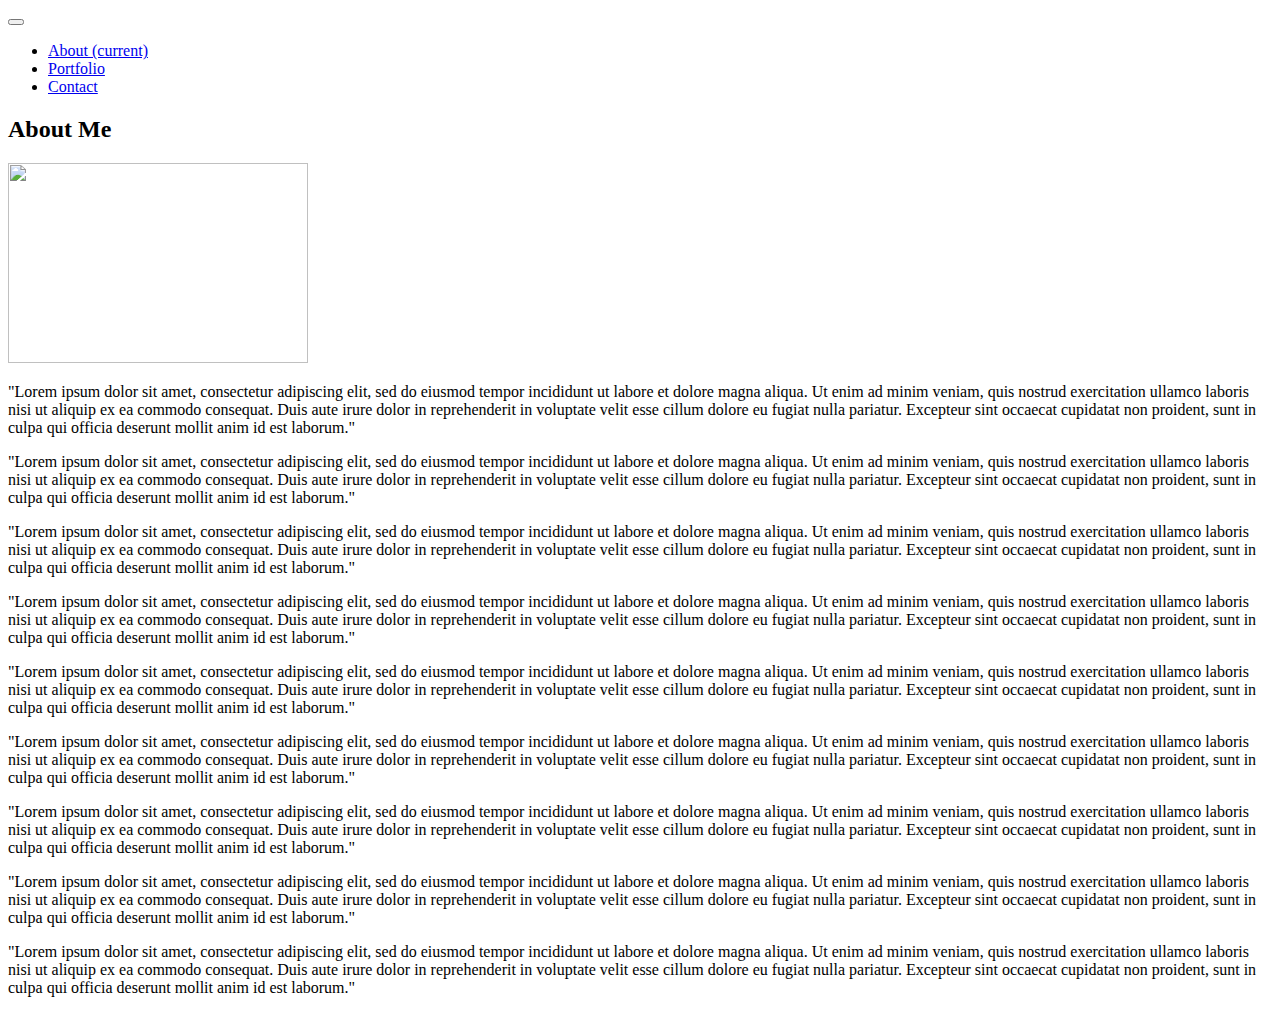
==== index.html @ e4ef267c "bootstrap.io" ====
<!DOCTYPE html>
<html lang="en-us">

<head>
  <meta charset="UTF-8">
  <title>Nicholas Wells Portfolio</title>
  <link rel="stylesheet" href="https://stackpath.bootstrapcdn.com/bootstrap/4.1.1/css/bootstrap.min.css" integrity="sha384-WskhaSGFgHYWDcbwN70/dfYBj47jz9qbsMId/iRN3ewGhXQFZCSftd1LZCfmhktB"
    crossorigin="anonymous">
</head>

<header>

  <nav class="navbar navbar-expand-lg navbar-light bg-light">
    <a class="navbar-brand" href="#"></a>
    <button class="navbar-toggler" type="button" data-toggle="collapse" data-target="#navbarNav" aria-controls="navbarNav" aria-expanded="false"
      aria-label="Toggle navigation">
      <span class="navbar-toggler-icon"></span>
    </button>
    <div class="collapse navbar-collapse" id="navbarNav">
      <ul class="navbar-nav">
        <li class="nav-item active">
          <a class="nav-link" href="index.html">About
            <span class="sr-only">(current)</span>
          </a>
        </li>
        <li class="nav-item">
          <a class="nav-link" href="portfolio.html">Portfolio</a>
        </li>
        <li class="nav-item">
          <a class="nav-link" href="contact.html">Contact</a>
        </li>
      </ul>
    </div>
  </nav>
</header>


<body>


  <div class="container">
    <h2>About Me</h2>
    <div class="row">
      <div class="col-sm-6 col-md-4 col-lg-3">
        <img src="assets/images/perfil_portfolio.jpg" style="width:300px;height:200px;">
      </div>

      <div class="container">
        <div class="row">
          <div class="col-sm-6 col-md-4 col-lg-3">
            <p>"Lorem ipsum dolor sit amet, consectetur adipiscing elit, sed do eiusmod tempor incididunt ut labore et dolore
              magna aliqua. Ut enim ad minim veniam, quis nostrud exercitation ullamco laboris nisi ut aliquip ex ea commodo
              consequat. Duis aute irure dolor in reprehenderit in voluptate velit esse cillum dolore eu fugiat nulla pariatur.
              Excepteur sint occaecat cupidatat non proident, sunt in culpa qui officia deserunt mollit anim id est laborum."</p>
          </div>
          <div class="col-sm-6 col-md-4 col-lg-3">
            <p>"Lorem ipsum dolor sit amet, consectetur adipiscing elit, sed do eiusmod tempor incididunt ut labore et dolore
              magna aliqua. Ut enim ad minim veniam, quis nostrud exercitation ullamco laboris nisi ut aliquip ex ea commodo
              consequat. Duis aute irure dolor in reprehenderit in voluptate velit esse cillum dolore eu fugiat nulla pariatur.
              Excepteur sint occaecat cupidatat non proident, sunt in culpa qui officia deserunt mollit anim id est laborum."</p>
          </div>
          <div class="col-sm-6 col-md-4 col-lg-3">
            <p>"Lorem ipsum dolor sit amet, consectetur adipiscing elit, sed do eiusmod tempor incididunt ut labore et dolore
              magna aliqua. Ut enim ad minim veniam, quis nostrud exercitation ullamco laboris nisi ut aliquip ex ea commodo
              consequat. Duis aute irure dolor in reprehenderit in voluptate velit esse cillum dolore eu fugiat nulla pariatur.
              Excepteur sint occaecat cupidatat non proident, sunt in culpa qui officia deserunt mollit anim id est laborum."</p>
          </div>
        </div>
      </div>
      <div class="container">
        <div class="row">
          <div class="col-sm-6 col-md-4 col-lg-3">
            <p>"Lorem ipsum dolor sit amet, consectetur adipiscing elit, sed do eiusmod tempor incididunt ut labore et dolore
              magna aliqua. Ut enim ad minim veniam, quis nostrud exercitation ullamco laboris nisi ut aliquip ex ea commodo
              consequat. Duis aute irure dolor in reprehenderit in voluptate velit esse cillum dolore eu fugiat nulla pariatur.
              Excepteur sint occaecat cupidatat non proident, sunt in culpa qui officia deserunt mollit anim id est laborum."</p>
          </div>
          <div class="col-sm-6 col-md-4 col-lg-3">
            <p>"Lorem ipsum dolor sit amet, consectetur adipiscing elit, sed do eiusmod tempor incididunt ut labore et dolore
              magna aliqua. Ut enim ad minim veniam, quis nostrud exercitation ullamco laboris nisi ut aliquip ex ea commodo
              consequat. Duis aute irure dolor in reprehenderit in voluptate velit esse cillum dolore eu fugiat nulla pariatur.
              Excepteur sint occaecat cupidatat non proident, sunt in culpa qui officia deserunt mollit anim id est laborum."</p>
          </div>
          <div class="col-sm-6 col-md-4 col-lg-3">
            <p>"Lorem ipsum dolor sit amet, consectetur adipiscing elit, sed do eiusmod tempor incididunt ut labore et dolore
              magna aliqua. Ut enim ad minim veniam, quis nostrud exercitation ullamco laboris nisi ut aliquip ex ea commodo
              consequat. Duis aute irure dolor in reprehenderit in voluptate velit esse cillum dolore eu fugiat nulla pariatur.
              Excepteur sint occaecat cupidatat non proident, sunt in culpa qui officia deserunt mollit anim id est laborum."</p>
          </div>
        </div>
      </div>
      <div class="container">
        <div class="row">
          <div class="col-sm-6 col-md-4 col-lg-3">
            <p>"Lorem ipsum dolor sit amet, consectetur adipiscing elit, sed do eiusmod tempor incididunt ut labore et dolore
              magna aliqua. Ut enim ad minim veniam, quis nostrud exercitation ullamco laboris nisi ut aliquip ex ea commodo
              consequat. Duis aute irure dolor in reprehenderit in voluptate velit esse cillum dolore eu fugiat nulla pariatur.
              Excepteur sint occaecat cupidatat non proident, sunt in culpa qui officia deserunt mollit anim id est laborum."</p>
          </div>
          <div class="col-sm-6 col-md-4 col-lg-3">
            <p>"Lorem ipsum dolor sit amet, consectetur adipiscing elit, sed do eiusmod tempor incididunt ut labore et dolore
              magna aliqua. Ut enim ad minim veniam, quis nostrud exercitation ullamco laboris nisi ut aliquip ex ea commodo
              consequat. Duis aute irure dolor in reprehenderit in voluptate velit esse cillum dolore eu fugiat nulla pariatur.
              Excepteur sint occaecat cupidatat non proident, sunt in culpa qui officia deserunt mollit anim id est laborum."</p>
          </div>
          <div class="col-sm-6 col-md-4 col-lg-3">
            <p>"Lorem ipsum dolor sit amet, consectetur adipiscing elit, sed do eiusmod tempor incididunt ut labore et dolore
              magna aliqua. Ut enim ad minim veniam, quis nostrud exercitation ullamco laboris nisi ut aliquip ex ea commodo
              consequat. Duis aute irure dolor in reprehenderit in voluptate velit esse cillum dolore eu fugiat nulla pariatur.
              Excepteur sint occaecat cupidatat non proident, sunt in culpa qui officia deserunt mollit anim id est laborum."</p>
          </div>
        </div>
      </div>
</body>


</html>
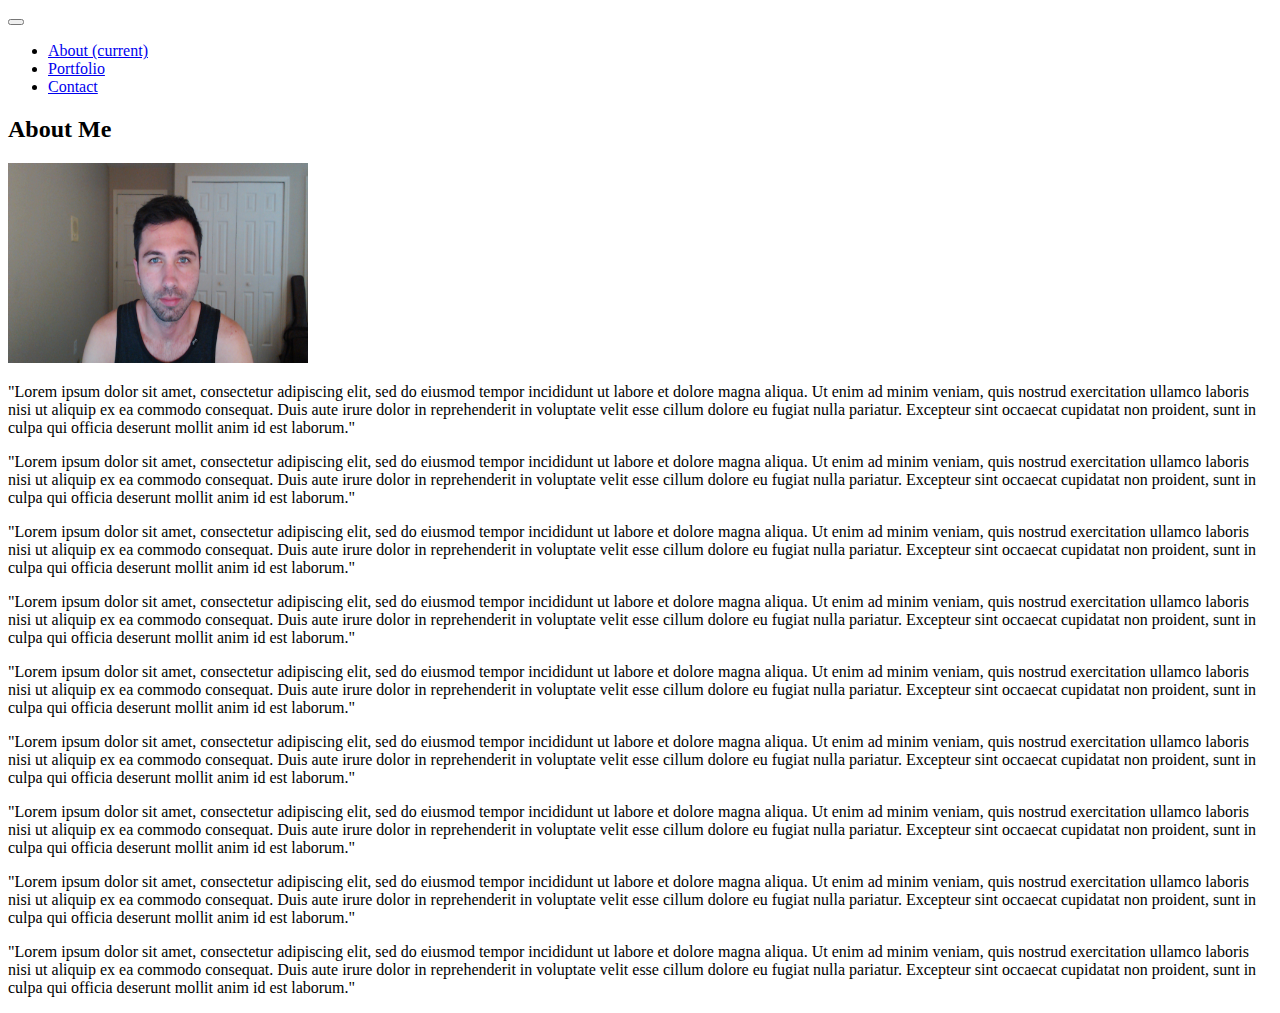
==== commit 89b26b36: "imagetry5" ====
--- a/index.html
+++ b/index.html
@@ -9,7 +9,7 @@
 </head>
 
 <header>
-
+<!--NavBar-->
   <nav class="navbar navbar-expand-lg navbar-light bg-light">
     <a class="navbar-brand" href="#"></a>
     <button class="navbar-toggler" type="button" data-toggle="collapse" data-target="#navbarNav" aria-controls="navbarNav" aria-expanded="false"
@@ -37,12 +37,12 @@
 
 <body>
 
-
+<!-- -->
   <div class="container">
     <h2>About Me</h2>
     <div class="row">
       <div class="col-sm-6 col-md-4 col-lg-3">
-        <img src="assets/images/perfil_portfolio.jpg" style="width:300px;height:200px;">
+        <img src="./assets/Images/perfil_portfolio.jpg" style="width:300px;height:200px;">
       </div>
 
       <div class="container">
